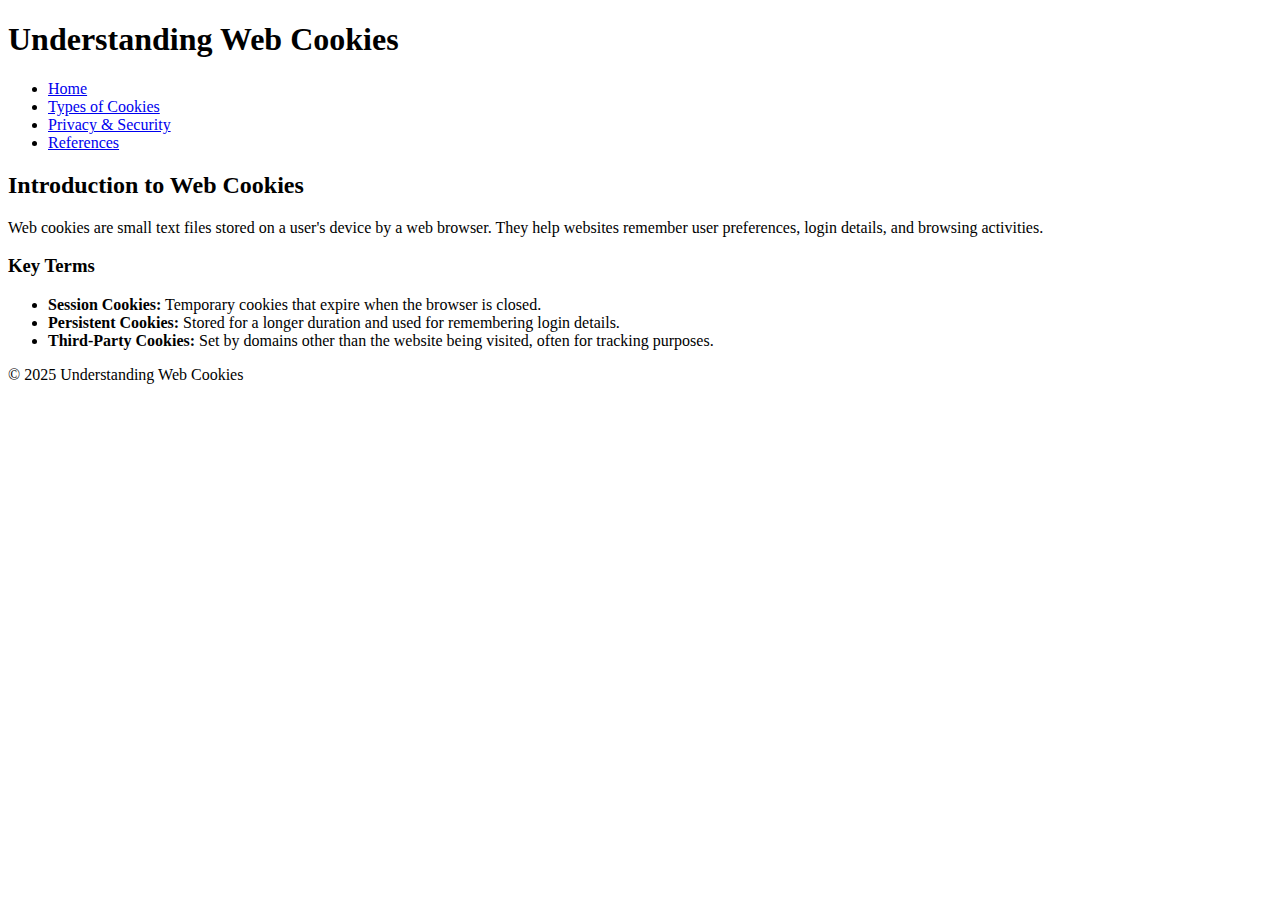
==== index.html @ bbeda6f2 "index.html" ====
<!DOCTYPE html>
<html lang="en">
<head>
    <meta charset="UTF-8">
    <meta name="viewport" content="width=device-width, initial-scale=1.0">
    <title>Understanding Web Cookies</title>
    <link rel="stylesheet" href="styles.css">
</head>
<body>
    <header>
        <h1>Understanding Web Cookies</h1>
        <nav>
            <ul class="nav-menu">
                <li><a href="index.html">Home</a></li>
                <li><a href="types.html">Types of Cookies</a></li>
                <li><a href="privacy-security.html">Privacy & Security</a></li>
                <li><a href="references.html">References</a></li>
            </ul>
        </nav>
    </header>
    
    <main>
        <section>
            <h2>Introduction to Web Cookies</h2>
            <p>Web cookies are small text files stored on a user's device by a web browser. They help websites remember user preferences, login details, and browsing activities.</p>
            <h3>Key Terms</h3>
            <ul>
                <li><strong>Session Cookies:</strong> Temporary cookies that expire when the browser is closed.</li>
                <li><strong>Persistent Cookies:</strong> Stored for a longer duration and used for remembering login details.</li>
                <li><strong>Third-Party Cookies:</strong> Set by domains other than the website being visited, often for tracking purposes.</li>
            </ul>
        </section>
    </main>
    
    <footer>
        <p>&copy; 2025 Understanding Web Cookies</p>
    </footer>
</body>
</html>
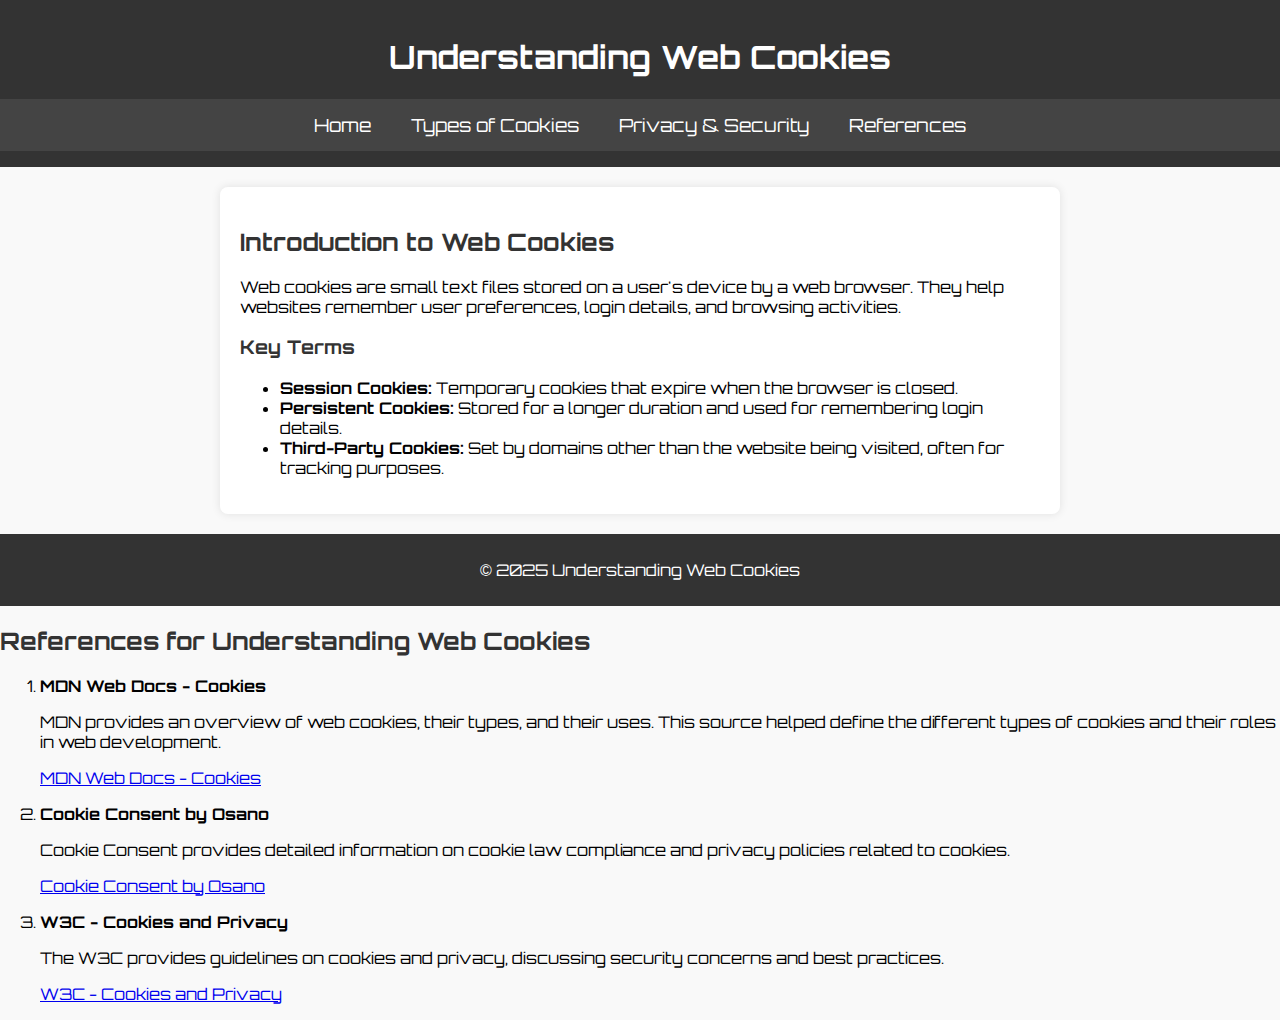
==== commit 0ea79fc8: "index.html" ====
--- a/index.html
+++ b/index.html
@@ -37,3 +37,23 @@
     </footer>
 </body>
 </html>
+
+<section>
+    <h2>References for Understanding Web Cookies</h2>
+    <ol>
+        <li>
+            <p><strong>MDN Web Docs - Cookies</strong></p>
+            <p>MDN provides an overview of web cookies, their types, and their uses. This source helped define the different types of cookies and their roles in web development.</p>
+            <p><a href="https://developer.mozilla.org/en-US/docs/Web/HTTP/Cookies" target="_blank">MDN Web Docs - Cookies</a></p>
+        </li>
+        <li>
+            <p><strong>Cookie Consent by Osano</strong></p>
+            <p>Cookie Consent provides detailed information on cookie law compliance and privacy policies related to cookies.</p>
+            <p><a href="https://www.osano.com/cookieconsent" target="_blank">Cookie Consent by Osano</a></p>
+        </li>
+        <li>
+            <p><strong>W3C - Cookies and Privacy</strong></p>
+            <p>The W3C provides guidelines on cookies and privacy, discussing security concerns and best practices.</p>
+            <p><a href="https://www.w3.org/Privacy/Cookies/" target="_blank">W3C - Cookies and Privacy</a></p>
+        </li>
+    </ol>
--- a/styles.css
+++ b/styles.css
@@ -0,0 +1,64 @@
+/* General styling */
+@import url('https://fonts.googleapis.com/css2?family=Orbitron:wght@400;700&display=swap');
+
+body {
+    font-family: Orbitron, sans-serif;
+    margin: 0;
+    padding: 0;
+    background-color: #f9f9f9;
+}
+
+header {
+    background-color: #333;
+    color: white;
+    text-align: center;
+    padding: 1rem 0;
+}
+
+/* Navigation styling */
+.nav-menu {
+    display: flex;
+    justify-content: center;
+    list-style: none;
+    background-color: #444;
+    padding: 0;
+    margin: 0;
+}
+
+.nav-menu li {
+    padding: 15px 20px;
+}
+
+.nav-menu a {
+    text-decoration: none;
+    color: white;
+    font-size: 18px;
+    transition: color 0.3s;
+}
+
+.nav-menu a:hover {
+    color: #f4a261;
+}
+
+/* Main content styling */
+main {
+    max-width: 800px;
+    margin: 20px auto;
+    padding: 20px;
+    background: white;
+    border-radius: 8px;
+    box-shadow: 0 0 10px rgba(0, 0, 0, 0.1);
+}
+
+h2, h3 {
+    color: #333;
+}
+
+/* Footer styling */
+footer {
+    text-align: center;
+    padding: 10px;
+    background-color: #333;
+    color: white;
+    margin-top: 20px;
+}
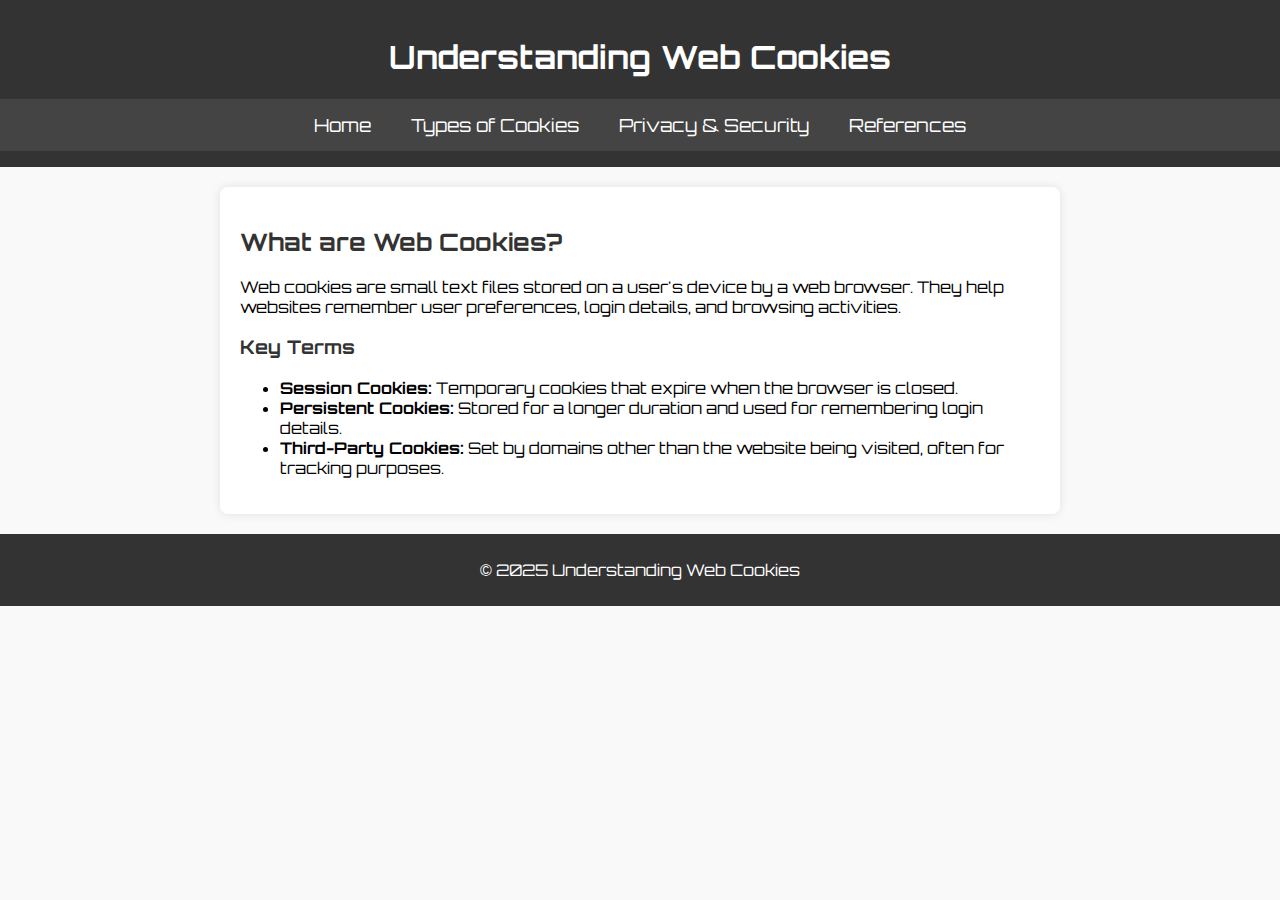
==== commit 5220c701: "index.html" ====
--- a/index.html
+++ b/index.html
@@ -21,7 +21,7 @@
     
     <main>
         <section>
-            <h2>Introduction to Web Cookies</h2>
+            <h2>What are Web Cookies? </h2>
             <p>Web cookies are small text files stored on a user's device by a web browser. They help websites remember user preferences, login details, and browsing activities.</p>
             <h3>Key Terms</h3>
             <ul>
@@ -38,22 +38,3 @@
 </body>
 </html>
 
-<section>
-    <h2>References for Understanding Web Cookies</h2>
-    <ol>
-        <li>
-            <p><strong>MDN Web Docs - Cookies</strong></p>
-            <p>MDN provides an overview of web cookies, their types, and their uses. This source helped define the different types of cookies and their roles in web development.</p>
-            <p><a href="https://developer.mozilla.org/en-US/docs/Web/HTTP/Cookies" target="_blank">MDN Web Docs - Cookies</a></p>
-        </li>
-        <li>
-            <p><strong>Cookie Consent by Osano</strong></p>
-            <p>Cookie Consent provides detailed information on cookie law compliance and privacy policies related to cookies.</p>
-            <p><a href="https://www.osano.com/cookieconsent" target="_blank">Cookie Consent by Osano</a></p>
-        </li>
-        <li>
-            <p><strong>W3C - Cookies and Privacy</strong></p>
-            <p>The W3C provides guidelines on cookies and privacy, discussing security concerns and best practices.</p>
-            <p><a href="https://www.w3.org/Privacy/Cookies/" target="_blank">W3C - Cookies and Privacy</a></p>
-        </li>
-    </ol>
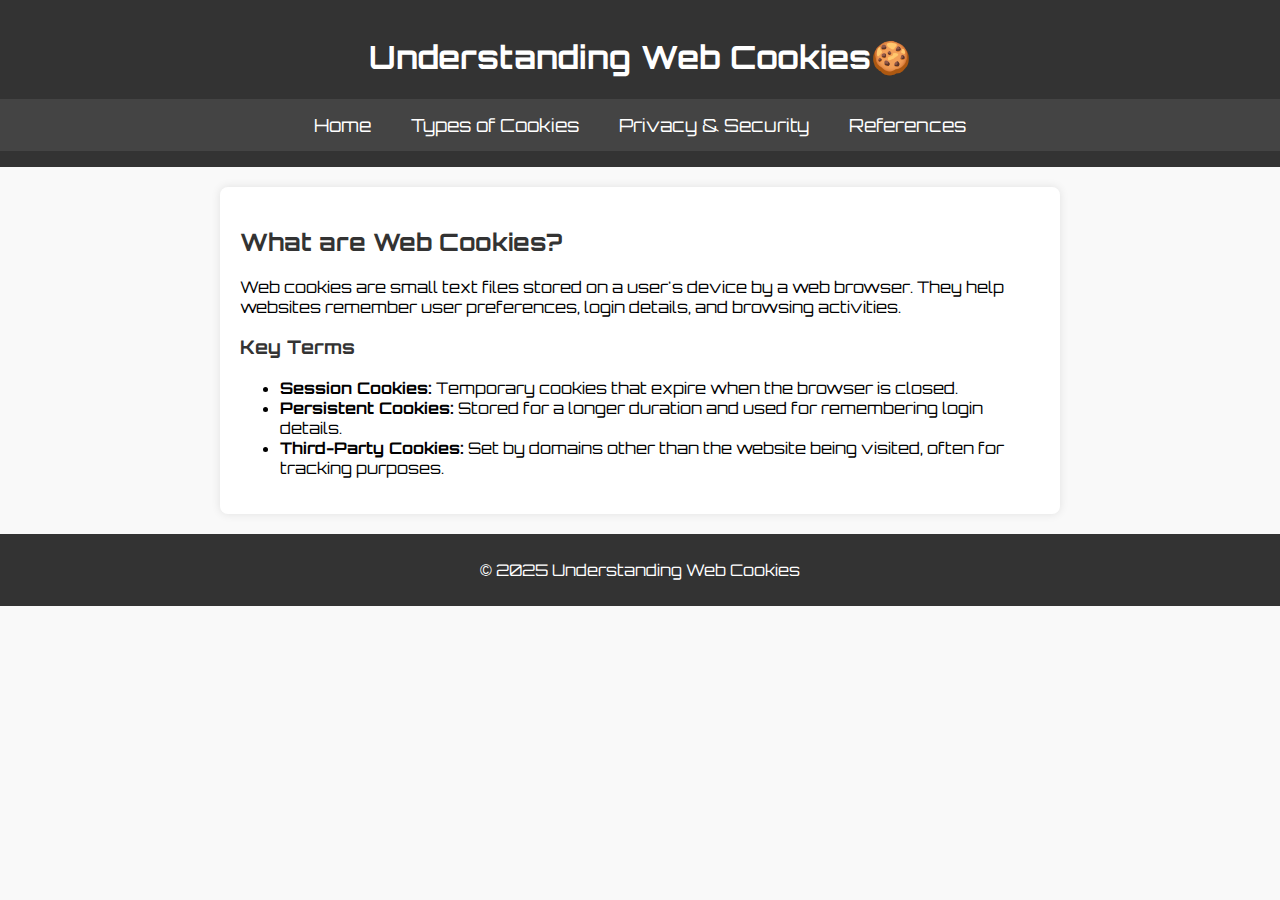
==== commit c0bbbac9: "index.html" ====
--- a/index.html
+++ b/index.html
@@ -3,12 +3,12 @@
 <head>
     <meta charset="UTF-8">
     <meta name="viewport" content="width=device-width, initial-scale=1.0">
-    <title>Understanding Web Cookies</title>
+    <title>Understanding Web Cookies🍪</title>
     <link rel="stylesheet" href="styles.css">
 </head>
 <body>
     <header>
-        <h1>Understanding Web Cookies</h1>
+        <h1>Understanding Web Cookies🍪</h1>
         <nav>
             <ul class="nav-menu">
                 <li><a href="index.html">Home</a></li>
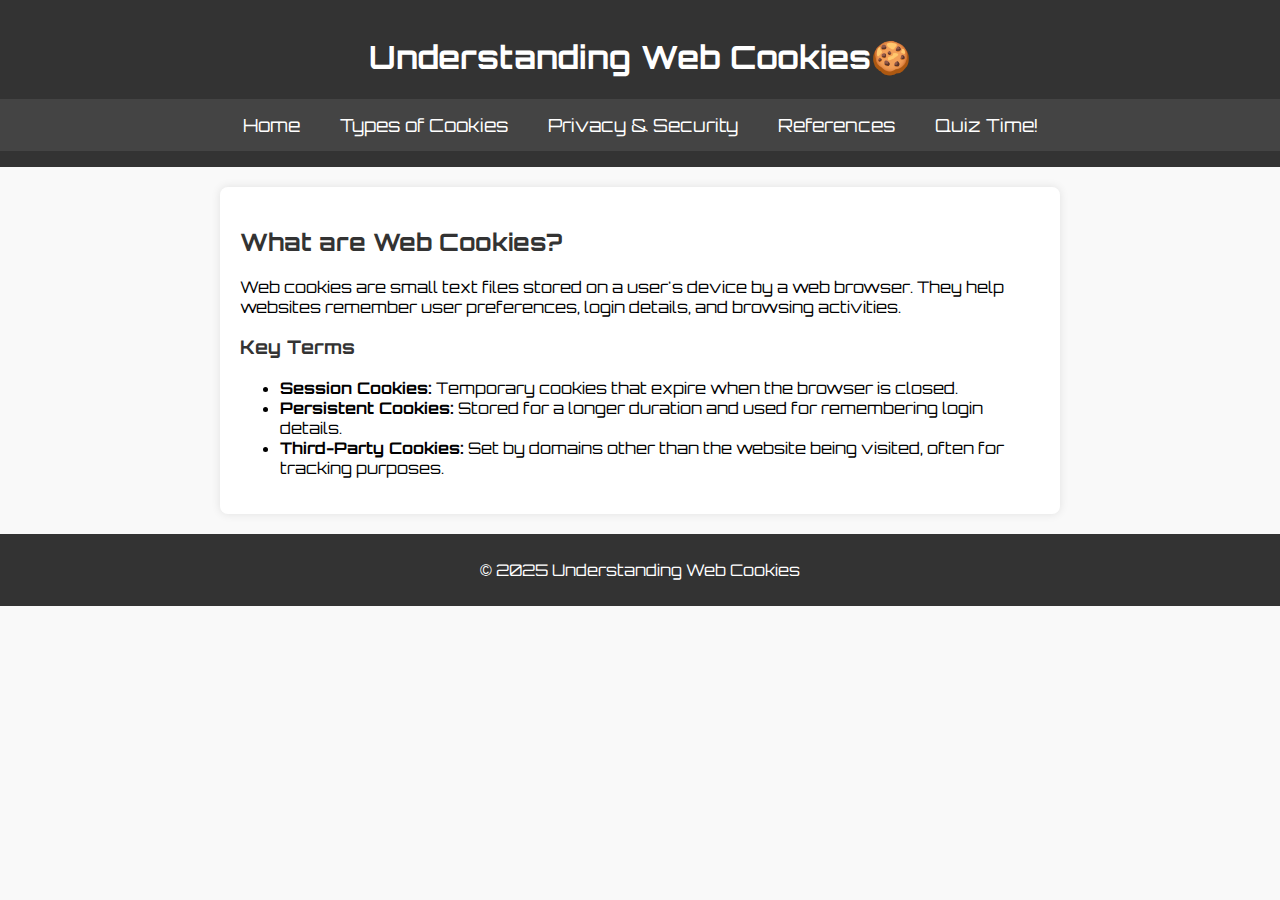
==== commit 84857737: "index.html" ====
--- a/index.html
+++ b/index.html
@@ -15,6 +15,7 @@
                 <li><a href="types.html">Types of Cookies</a></li>
                 <li><a href="privacy-security.html">Privacy & Security</a></li>
                 <li><a href="references.html">References</a></li>
+                <li><a href="quizes.html">Quiz Time!</a></li>
             </ul>
         </nav>
     </header>
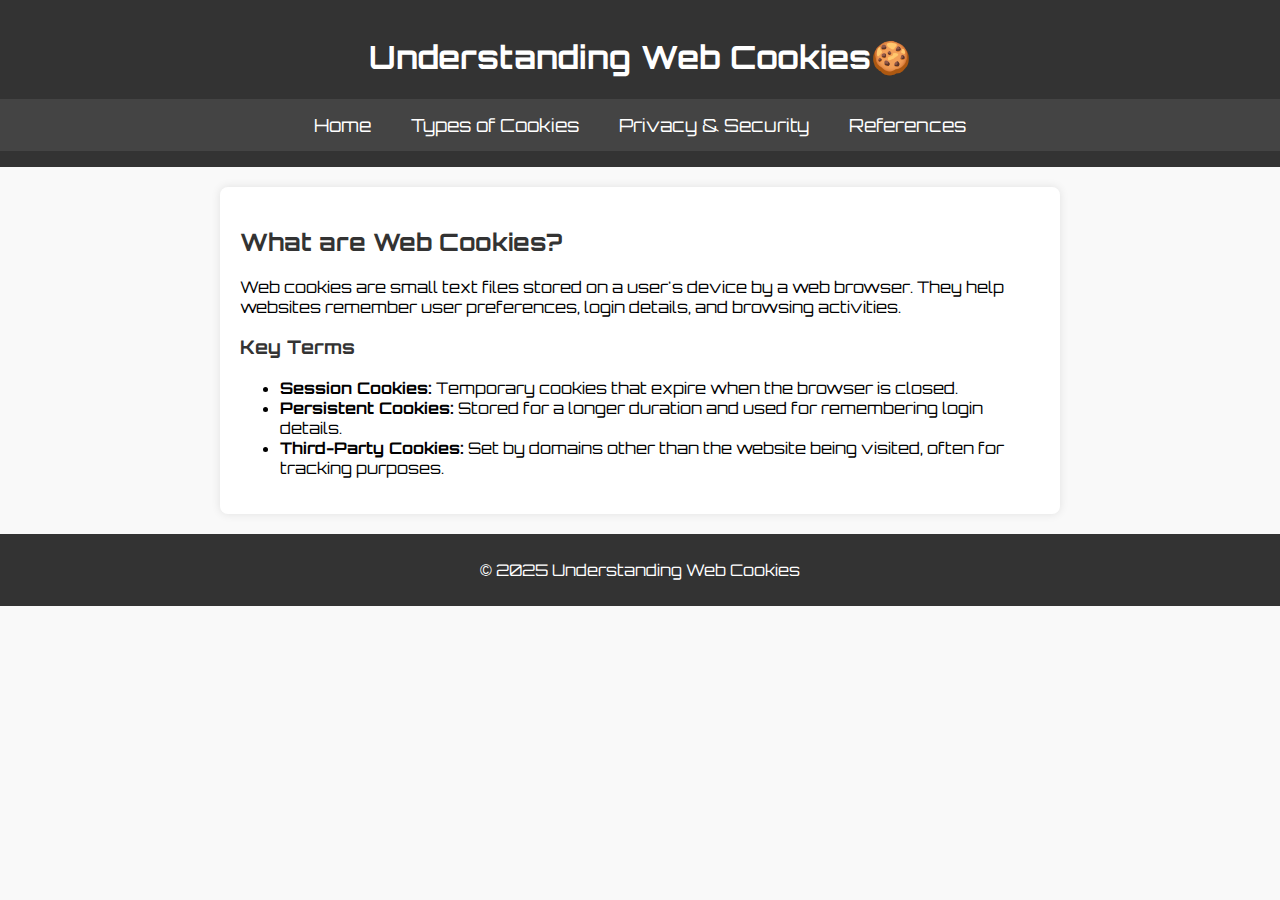
==== commit 29b3c5ff: "index.html" ====
--- a/index.html
+++ b/index.html
@@ -15,7 +15,6 @@
                 <li><a href="types.html">Types of Cookies</a></li>
                 <li><a href="privacy-security.html">Privacy & Security</a></li>
                 <li><a href="references.html">References</a></li>
-                <li><a href="quizes.html">Quiz Time!</a></li>
             </ul>
         </nav>
     </header>
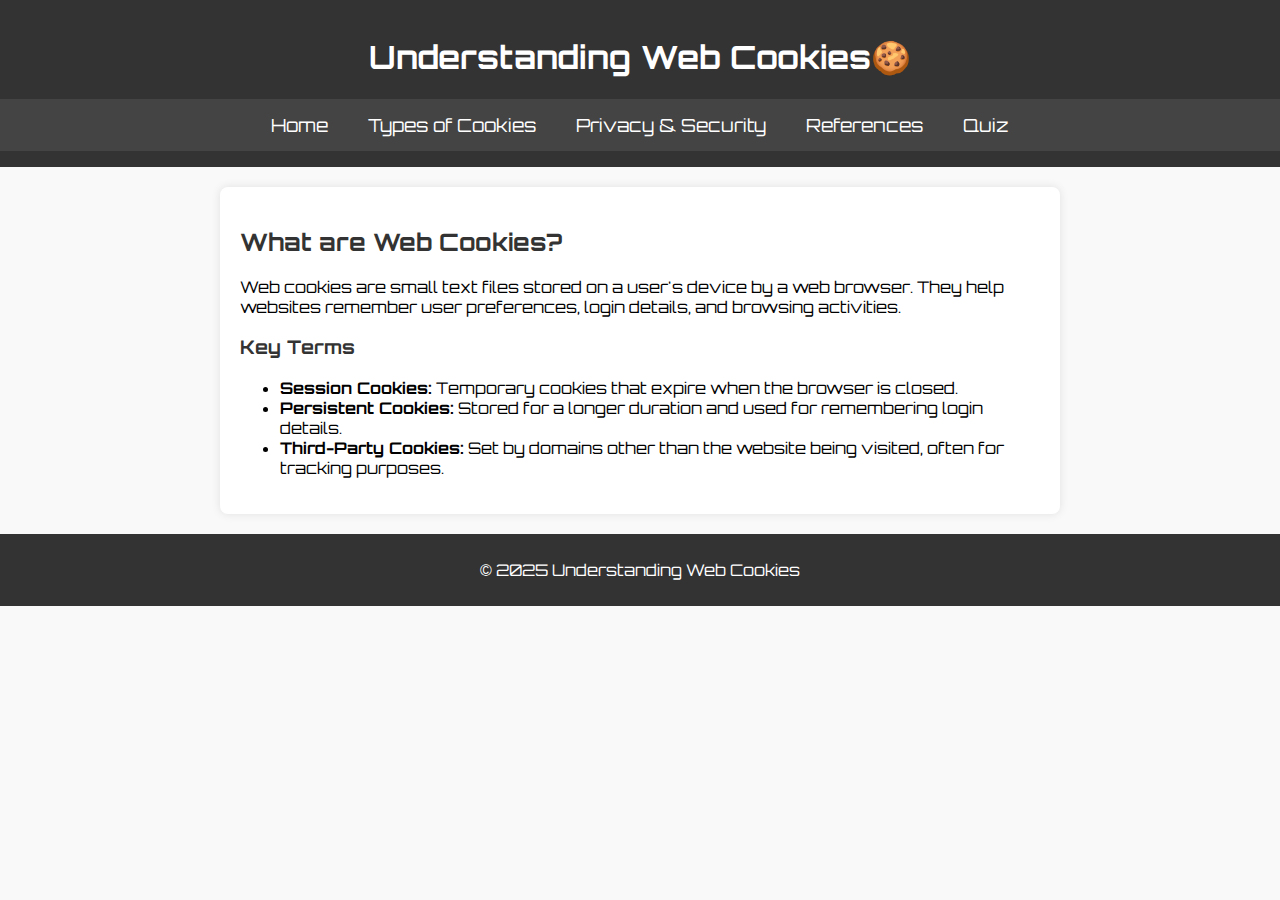
==== commit 063c3e7c: "index.html" ====
--- a/index.html
+++ b/index.html
@@ -15,6 +15,7 @@
                 <li><a href="types.html">Types of Cookies</a></li>
                 <li><a href="privacy-security.html">Privacy & Security</a></li>
                 <li><a href="references.html">References</a></li>
+                 <li><a href="quiz.html">Quiz</a></li>
             </ul>
         </nav>
     </header>
